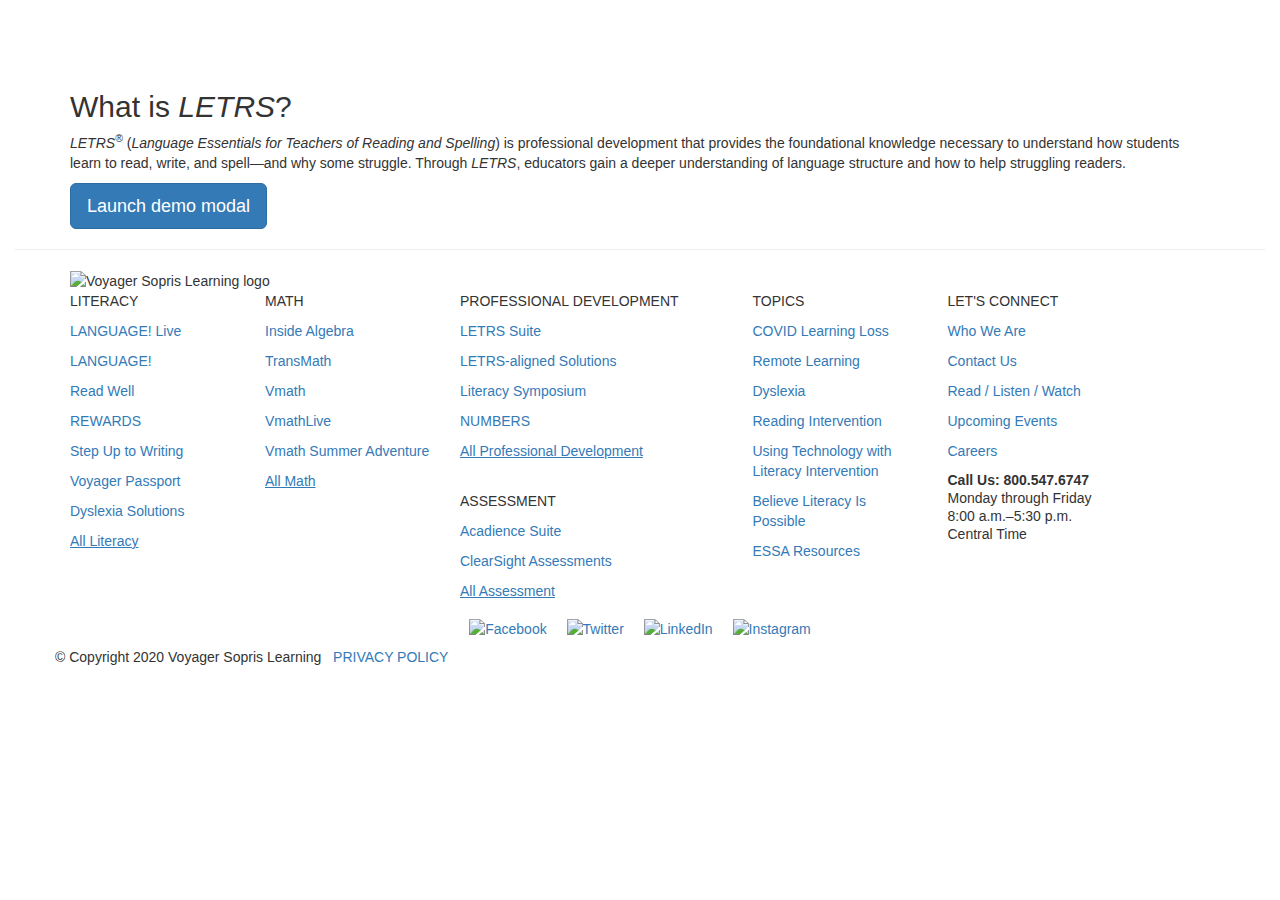
==== index.html @ 8aa153d8 "Initial commit" ====
<!DOCTYPE html>
<html lang="en">

<head>
    <meta http-equiv="X-UA-Compatible" content="IE=edge,chrome=1" />
    <meta charset="utf-8" />
    <meta name="viewport" content="width=device-width, initial-scale=1">
    <title>
        LETRS Facilitator Trainings 2020 | Voyager Sopris Learning
    </title>
    <link href="/favicon.ico" rel="shortcut icon" />
    <link href="https://maxcdn.bootstrapcdn.com/bootstrap/3.3.7/css/bootstrap.min.css" rel="stylesheet">
    <link href="https://maxcdn.bootstrapcdn.com/font-awesome/4.7.0/css/font-awesome.min.css" rel="stylesheet">
    <link rel="stylesheet" href="https://cdnjs.cloudflare.com/ajax/libs/OwlCarousel2/2.2.1/assets/owl.carousel.min.css">
    <link rel="stylesheet" href="https://kendo.cdn.telerik.com/2017.2.504/styles/kendo.common.min.css">
    <link rel="stylesheet" href="https://kendo.cdn.telerik.com/2017.2.504/styles/kendo.blueopal.min.css">
    <link href="https://cdnjs.cloudflare.com/ajax/libs/lity/2.4.0/lity.css" rel="stylesheet">
    <link
        href="https://www.voyagersopris.com/ResourcePackages/Voyager/assets/dist/css/bundle.min-v-637178137180000000.css"
        rel="stylesheet" type="text/css" />
    <link rel="stylesheet" href="calendar.css">
    <script type="text/javascript">
        var sf_appPath = '/';
    </script>
    <meta name="viewport" content="width=device-width, initial-scale=1.0, maximum-scale=1.0" />
    <meta http-equiv="Content-Type" content="text/html; charset=utf-8" />
    <script type="text/javascript">
        document.addEventListener("DOMContentLoaded", function () {
            const FORM_TIME_START = Math.floor((new Date).getTime() / 1000);
            let formElement = document.getElementById("tfa_0");
            if (null === formElement) {
                formElement = document.getElementById("0");
            }
            let appendJsTimerElement = function () {
                let formTimeDiff = Math.floor((new Date).getTime() / 1000) - FORM_TIME_START;
                let cumulatedTimeElement = document.getElementById("tfa_dbCumulatedTime");
                if (null !== cumulatedTimeElement) {
                    let cumulatedTime = parseInt(cumulatedTimeElement.value);
                    if (null !== cumulatedTime && cumulatedTime > 0) {
                        formTimeDiff += cumulatedTime;
                    }
                }
                let jsTimeInput = document.createElement("input");
                jsTimeInput.setAttribute("type", "hidden");
                jsTimeInput.setAttribute("value", formTimeDiff.toString());
                jsTimeInput.setAttribute("name", "tfa_dbElapsedJsTime");
                jsTimeInput.setAttribute("id", "tfa_dbElapsedJsTime");
                jsTimeInput.setAttribute("autocomplete", "off");
                if (null !== formElement) {
                    formElement.appendChild(jsTimeInput);
                }
            };
            if (null !== formElement) {
                if (formElement.addEventListener) {
                    formElement.addEventListener('submit', appendJsTimerElement, false);
                } else if (formElement.attachEvent) {
                    formElement.attachEvent('onsubmit', appendJsTimerElement);
                }
            }
        });
    </script>
    <link href="https://www.tfaforms.com/form-builder/4.4.0/css/wforms-layout.css?v=521-9" rel="stylesheet"
        type="text/css" />
    <!--[if IE 8]>
    <link href="https://www.tfaforms.com/form-builder/4.4.0/css/wforms-layout-ie8.css" rel="stylesheet" type="text/css" />
    <![endif]-->
    <!--[if IE 7]>
    <link href="https://www.tfaforms.com/form-builder/4.4.0/css/wforms-layout-ie7.css" rel="stylesheet" type="text/css" />
    <![endif]-->
    <!--[if IE 6]>
    <link href="https://www.tfaforms.com/form-builder/4.4.0/css/wforms-layout-ie6.css" rel="stylesheet" type="text/css" />
    <![endif]-->
    <link href="https://www.tfaforms.com/themes/get/47554" rel="stylesheet" type="text/css" />
    <link href="https://www.tfaforms.com/form-builder/4.4.0/css/wforms-jsonly.css?v=521-9" rel="alternate stylesheet"
        title="This stylesheet activated by javascript" type="text/css" />
    <script type="text/javascript" src="https://www.tfaforms.com/wForms/3.10/js/wforms.js?v=521-9"></script>
    <meta name="robots" content="noindex" />
    <style type="text/css" media="all">
        .header-top-nav-wrapper ul li a {
            font-size: 0.95rem;
            text-transform: upprcase;
        }

        .navborder {
            display: block;
            padding: 15px;
            border: none;
        }

        .product-banner .banner-content h2 {
            font-size: 2.4rem !important;
            font-style: italic;
        }

        .product-description .title {
            font-style: italic;
        }

        .mtneglg {
            margin-top: -40px;
        }

        .mtnegmd {
            margin-top: -20px;
        }

        .mtlg {
            margin-top: 40px;
        }

        .mtmd {
            margin-top: 20px;
        }

        .flist p {
            line-height: 0.7rem;
        }

        .blog .blog-post .post .image {
            margin-bottom: 30px;
            float: right;
        }

        .blog .topics ul li a,
        .blog .years ul li a {
            color: #333;
            display: inline-block;
            padding: 5px 10px;
            border: 1px solid #ccc;
            transition: .25s;
            font-size: 12px;
        }

        .news .news-post .tags,
        .news .recent-news .post .tags {
            display: none;
        }

        .resources .resource-list .resource-item .front .content .title {
            text-transform: none;
        }

        .dropdown-menu-search {
            left: calc(50% - -80px);
        }
    </style>
    <style type="text/css" media="all">
        @media only screen and (min-width : 1200px) {
            .feature-info-band .h2 {
                max-width: inherit;
            }

            .feature-info-band p {
                max-width: inherit;
            }
        }

        .button-nav li a.start-interactive-tour span {
            margin-left: 25px;
        }

        a.start-interactive-tour span:before {
            background-image: url('https://www.voyagersopris.com/ResourcePackages/Voyager/assets/dist/images/icons/tryit_idle.png');
            height: 20px;
            width: 15px;
            top: 1px;
        }

        a.start-interactive-tour:hover span:before {
            background-image: url('https://www.voyagersopris.com/ResourcePackages/Voyager/assets/dist/images/icons/tryit_active.png');
        }

        .main-content h1,
        .page-summary h1 {
            color: #2e333d;
        }

        .social-media-icons img {
            width: 40px;
            height: 40px;
            margin: 8px;
        }

        .desktop-nav .dropdown-menu {
            background-color: #004C7F !important;
        }

        @media only screen and (min-width: 768px) {
            .desktop-nav .dropdown-menu {
                background-color: #004C7F !important;
            }
        }

        @media only screen and (max-width: 768px) {
            .desktop-nav .dropdown-menu {
                background-color: #004C7F !important;
            }
        }

        .underline-blue {
            border-bottom: 1px solid #0090d7;
            width: 32px;
            margin: 10px 0 20px
        }

        .not-italic {
            font-style: normal
        }

        .dropdown-menu-featured-program h2.category-title,
        .dropdown-menu-more-programs h2.category-title {
            font-size: 12px;
            color: #ccc;
            text-transform: uppercase;
            padding: 0;
            text-align: left
        }

        .dropdown-menu-featured-program h3.product-name,
        .dropdown-menu-featured-program a h3.product-name,
        .dropdown-menu-more-programs h3.product-name,
        .dropdown-menu-more-programs a h3.product-name {
            font-size: 18px;
            font-weight: 700;
            color: #fff;
            font-style: italic
        }

        .dropdown-menu-featured-program a h3 sup,
        .dropdown-menu-more-programs a h3 sup {
            display: inline-block
        }

        .dropdown-menu-featured-program h3.product-name {
            margin: 0 0 10px
        }

        .dropdown-menu-featured-program p.product-description {
            font-size: 14px;
            padding-right: 50px
        }

        .dropdown-menu-featured-program p>a,
        .dropdown-menu-featured-program p>a:visited,
        .dropdown-menu-featured-program p>a:active {
            color: #fff;
            font-size: 14px !important;
            text-decoration: underline
        }

        .dropdown-menu-featured-program a.btn {
            padding: 10px 20px !important;
            color: #004c7f !important;
            font-weight: 400 !important
        }

        .dropdown-menu-more-programs a h3.product-name {
            margin: 0
        }

        .dropdown-menu-more-programs p.product-description {
            font-size: 12px;
            line-height: 16px;
            margin-bottom: 20px
        }

        .dropdown-menu-more-programs a h4 {
            font-size: 14px;
            text-decoration: underline;
            font-weight: 400;
            color: #fff
        }

        @media only screen and (min-width:768px) {
            .desktop-nav .dropdown-menu a {
                font-size: 14px;
                color: #fff;
                font-weight: 400;
                padding: 0
            }

            .desktop-nav .dropdown-menu a:hover,
            .desktop-nav .dropdown-menu a:active {
                color: #fff;
                text-decoration: underline
            }
        }

        @media(max-width:767px) {
            .dropdown-menu-featured-program p.product-description {
                padding-right: 0
            }
        }

        .also-published {
            font-weight: normal;
            font-style: normal;
        }
    </style>
    <style type="text/css" media="all">
        .main-content h1,
        .page-summary h1 {
            color: #2e333d;
        }
    </style>
    <style type="text/css" media="all">
        h3#tfa_0-T {
            display: none;
        }

        .wForm .inputWrapper {
            width: 280px;
        }

        .wForm select {
            width: 280px;
        }

        .label {
            text-align: left;
        }
    </style>
    <meta name="Generator" content="Sitefinity 10.2.6634.0 MS" />
    <link rel="canonical"
        href="https://www.voyagersopris.com/professional-development/letrs/training-support/letrs-facilitator-trainings-2020" />
</head>

<body class="professional-development-theme">
    <div class="slide-menu-wrapper">
        <div class="slide-content">
            <script
                src="https://www.voyagersopris.com/ScriptResource.axd?d=[base64]&amp;t=d1d8972"
                type="text/javascript"></script>
            <script
                src="https://www.voyagersopris.com/ScriptResource.axd?d=[base64]&amp;t=d1d8972"
                type="text/javascript"></script>
            <script
                src="https://www.voyagersopris.com/ScriptResource.axd?d=[base64]&amp;t=d1d8972"
                type="text/javascript"></script>
            <header class="site-header">
            </header>
            <div id="Body_T10C0BC56016_Col00" class="sf_colsIn container-fluid" data-sf-element="Container"
                data-placeholder-label="Container for hero banner">
                <div class="general-content-page">
                    <div class="banner product-banner basic">
                        <div class="banner-content">
                            <div class="container">
                                <div id="Body_C051_Col00" class="sf_colsIn" data-sf-element="Banner Heading"
                                    data-placeholder-label="Banner Heading">
                                    <div>
                                        <div>
                                            <h1><span style="color:#ffffff;">LETRS</span></h1>
                                        </div>
                                    </div>
                                </div>
                            </div>
                        </div>
                    </div>
                </div>
            </div>
            <div id="Body_T10C0BC56018_Col00" class="sf_colsIn container-fluid" data-sf-element="Container"
                data-placeholder-label="Container for all other product page content">
                <div id="Body_C050_Col00" class="sf_colsIn container" data-sf-element="Container"
                    data-placeholder-label="Container">
                    <div class="row" data-sf-element="Row">
                        <div id="Body_C049_Col00" class="sf_colsIn col-md-12" data-sf-element="Column 1"
                            data-placeholder-label="Column 1">
                            <div>
                                <div>
                                    <h2>What is <em>LETRS</em>?</h2>
                                </div>
                            </div>
                            <div>
                                <div>
                                    <p><em>LETRS</em><sup>&reg;</sup> (<em>Language Essentials for Teachers of Reading
                                            and Spelling</em>) is professional development
                                        that provides the foundational knowledge necessary to understand how students
                                        learn to
                                        read, write, and spell&mdash;and why some struggle. Through <em>LETRS</em>,
                                        educators gain a
                                        deeper understanding of language structure and how to help struggling readers.
                                    </p>
                                </div>
                            </div>
                        </div>
                    </div>
                </div>
                <div class="container">
                    <div class="row">
                        <div class="col-md-12">
                            <!-- Button trigger modal -->
                            <button type="button" class="btn btn-primary btn-lg" data-toggle="modal"
                                data-target="#myModal">
                                Launch demo modal
                            </button>


                        </div>
                    </div>
                </div>
                <hr>
                <!-- <div class="section container">
                    <div class="row">
                        <div class="col-md-12">
                            <h2 class="mb-20">August 2020</h2>

                            <table class="table table-striped table-bordered letrs-table">
                                <thead>
                                    <tr>
                                        <th>Sun</th>
                                        <th>Mon</th>
                                        <th>Tue</th>
                                        <th>Wed</th>
                                        <th>Thu</th>
                                        <th>Fri</th>
                                        <th>Sat</th>
                                    </tr>
                                </thead>
                                <tbody>
                                    <tr>
                                        <td></td>
                                        <td></td>
                                        <td></td>
                                        <td></td>
                                        <td></td>
                                        <td></td>
                                        <td>1</td>
                                    </tr>
                                    <tr>
                                        <td>2</td>
                                        <td>3</td>
                                        <td>4
                                            <p class="pm">
                                                Unit 1, Part 1 AM
                                            </p>
                                            <p class="am">
                                                Unit 5, Part 1 PM
                                            </p>
                                        </td>
                                        <td>5</td>
                                        <td>6
                                            <p class="pm">
                                                Unit 1, Part 2 AM
                                            </p>
                                            <p class="am">
                                                Unit 5, Part 2 PM
                                            </p>
                                        </td>
                                        <td>7</td>
                                        <td>8</td>
                                    </tr>
                                    <tr>
                                        <td>9</td>
                                        <td>10</td>
                                        <td>11
                                            <p class="pm">
                                                Unit 2, Part 1 PM
                                            </p>
                                            <p class="am">
                                                Unit 6, Part 1 AM
                                            </p>
                                        </td>
                                        <td>12</td>
                                        <td>13
                                            <p class="pm">
                                                Unit 2, Part 2 PM
                                            </p>
                                            <p class="am">
                                                Unit 6, Part 2 AM
                                            </p>
                                        </td>
                                        <td>14</td>
                                        <td>15</td>
                                    </tr>
                                    <tr>
                                        <td>16</td>
                                        <td>17</td>
                                        <td>18
                                            <p class="pm">
                                                Unit 3, Part 1 PM
                                            </p>
                                            <p class="am">
                                                Unit 7, Part 1 AM
                                            </p>
                                        </td>
                                        <td>19</td>
                                        <td>20
                                            <p class="pm">
                                                Unit 3, Part 2 PM
                                            </p>
                                            <p class="am">
                                                Unit 7, Part 2 AM
                                            </p>
                                        </td>
                                        <td>21</td>
                                        <td>22</td>
                                    </tr>
                                    <tr>
                                        <td>23</td>
                                        <td>24</td>
                                        <td>25
                                            <p class="am">
                                                Unit 4, Part 1 AM
                                            </p>
                                            <p class="pm">
                                                Unit 8, Part 1 PM
                                            </p>
                                        </td>
                                        <td>26</td>
                                        <td>27
                                            <p class="am">
                                                Unit 4, Part 2 AM
                                            </p>
                                            <p class="pm">
                                                Unit 8, Part 2 PM
                                            </p>
                                        </td>
                                        <td>28</td>
                                        <td>29</td>
                                    </tr>
                                    <tr>
                                        <td>30</td>
                                        <td>31</td>
                                        <td></td>
                                        <td></td>
                                        <td></td>
                                        <td></td>
                                        <td></td>
                                    </tr>
                                </tbody>
                            </table>
                        </div>
                    </div>
                </div> -->
            </div>
            <footer class="site-footer">
                <div class="sitemap-footer-wrapper">
                    <div class="site-footer__sitemap hidden-xs" data-sf-element="Sitemap">
                        <div class="container">
                            <div class="row">
                                <div id="Footer_T858597B0203_Col00"
                                    class="sf_colsIn col-sm-12 site-footer__sitemap__heading" data-sf-element="Heading"
                                    data-placeholder-label="Heading">
                                    <div class="row" data-sf-element="Row">
                                        <div id="Footer_T858597B0248_Col00" class="sf_colsIn col-md-12"
                                            data-sf-element="Column 1" data-placeholder-label="Column 1">
                                            <div>
                                                <div><img alt="Voyager Sopris Learning logo"
                                                        class="logo-footer mt-30 mb-50"
                                                        src="https://www.voyagersopris.com/images/default-source/logos/vsl-logo-white.png?sfvrsn=1ffab312_2"
                                                        width="300" /></div>
                                            </div>
                                        </div>
                                    </div>
                                    <div class="row" data-sf-element="Row">
                                        <div id="Footer_T858597B0204_Col00" class="sf_colsIn col-md-2"
                                            data-placeholder-label="Column 1" data-sf-element="Column 1">
                                            <div>
                                                <div>
                                                    <p class="section-heading">LITERACY</p>
                                                    <div class="literacy-ruleline"></div>
                                                </div>
                                            </div>
                                            <div>
                                                <div>
                                                    <p><a href="/literacy/language-live">LANGUAGE!
                                                            Live</a></p>
                                                    <p><a href="/literacy/language">LANGUAGE!</a>
                                                    </p>
                                                    <p><a href="/literacy/read-well">Read
                                                            Well</a></p>
                                                    <p><a href="/literacy/rewards">REWARDS</a></p>
                                                    <p><a href="/literacy/step-up-to-writing">Step
                                                            Up to
                                                            Writing</a></p>
                                                    <p><a href="/literacy/voyager-passport">Voyager
                                                            Passport</a>
                                                    </p>
                                                    <p><a href="/dyslexia">Dyslexia
                                                            Solutions</a></p>
                                                    <p><a href="/literacy" style="text-decoration:underline;">All
                                                            Literacy</a>
                                                    </p>
                                                </div>
                                            </div>
                                        </div>
                                        <div id="Footer_T858597B0204_Col01" class="sf_colsIn col-md-2"
                                            data-placeholder-label="Column 2" data-sf-element="Column 2">
                                            <div>
                                                <div>
                                                    <p class="section-heading">MATH</p>
                                                    <div class="math-ruleline"></div>
                                                </div>
                                            </div>
                                            <div>
                                                <div>
                                                    <p><a href="/math/inside-algebra">Inside
                                                            Algebra</a></p>
                                                    <p><a href="/math/transmath">TransMath</a></p>
                                                    <p><a href="/math/vmath">Vmath</a></p>
                                                    <p><a href="/math/vmathlive">VmathLive</a></p>
                                                    <p><a href="/math/vmath-summer-adventure">Vmath
                                                            Summer
                                                            Adventure</a></p>
                                                    <p><a href="/math" style="text-decoration:underline;">All Math</a>
                                                    </p>
                                                </div>
                                            </div>
                                        </div>
                                        <div id="Footer_T858597B0204_Col02" class="sf_colsIn col-md-3"
                                            data-placeholder-label="Column 3" data-sf-element="Column 3">
                                            <div>
                                                <div>
                                                    <p class="section-heading">PROFESSIONAL&nbsp;DEVELOPMENT</p>
                                                    <div class="pd-ruleline"></div>
                                                </div>
                                            </div>
                                            <div>
                                                <div>
                                                    <p><a href="/professional-development/letrs">LETRS Suite</a>
                                                    </p>
                                                    <p><a href="/letrs-aligned-programs">LETRS-aligned Solutions</a></p>
                                                    <p><a href="/professional-development/literacy-symposium">Literacy
                                                            Symposium</a></p>
                                                    <p><a href="/professional-development/numbers">NUMBERS</a></p>
                                                    <p><a href="/professional-development"
                                                            style="text-decoration:underline;">All
                                                            Professional
                                                            Development</a></p>
                                                    <div>&nbsp;</div>
                                                    <p class="section-heading">ASSESSMENT</p>
                                                    <div class="assessments-ruleline"></div>
                                                    <p><a href="/assessment/acadience/suite">Acadience Suite</a></p>
                                                    <p><a href="/product/assessment/clearsight/clearsight-overview">ClearSight
                                                            Assessments</a></p>
                                                    <p><a href="/product/assessment"
                                                            style="text-decoration:underline;">All Assessment</a></p>
                                                </div>
                                            </div>
                                        </div>
                                        <div id="Footer_T858597B0204_Col03" class="sf_colsIn col-md-2"
                                            data-placeholder-label="Column 4" data-sf-element="Column 4">
                                            <div>
                                                <div>
                                                    <p class="section-heading">TOPICS</p>
                                                    <div class="assessments-ruleline"></div>
                                                </div>
                                            </div>
                                            <div>
                                                <div>
                                                    <p><a href="/covid-slide">COVID Learning Loss</a></p>
                                                    <p><a href="/remote-learning">Remote Learning</a></p>
                                                    <p><a href="/dyslexia">Dyslexia</a></p>
                                                    <p><a href="/reading-intervention">Reading Intervention</a></p>
                                                    <p><a href="/literacy/language-live/technology-tips">Using
                                                            Technology with Literacy Intervention</a></p>
                                                    <p><a href="/sites/i-am-more-home">Believe
                                                            Literacy Is
                                                            Possible</a></p>
                                                    <p><a href="https://www.voyagersopris.com/essa/">ESSA
                                                            Resources</a></p>
                                                </div>
                                            </div>
                                        </div>
                                        <div id="Footer_T858597B0204_Col04" class="sf_colsIn col-md-3 company-info"
                                            data-placeholder-label="Column 5" data-sf-element="Column 5">
                                            <div>
                                                <div>
                                                    <p class="section-heading">LET'S CONNECT</p>
                                                    <div class="assessments-ruleline"></div>
                                                </div>
                                            </div>
                                            <div>
                                                <div>
                                                    <p><a href="/about-us">Who We Are</a>
                                                    </p>
                                                    <p><a href="/contact-us">Contact Us</a>
                                                    </p>
                                                    <p><a href="/edview360">Read / Listen /
                                                            Watch</a></p>
                                                    <p><a href="/conferences-and-events">Upcoming
                                                            Events</a></p>
                                                    <p><a href="http://www.cambiumlearning.com/careers/">Careers</a>
                                                    </p>
                                                    <p style="line-height:1.3;"><strong>Call Us:
                                                            800.547.6747</strong><br />Monday through Friday
                                                        <br />8:00 a.m.&ndash;5:30 p.m.<br />Central Time</p>
                                                </div>
                                            </div>
                                        </div>
                                    </div>
                                </div>
                            </div>
                        </div>
                    </div>
                </div>
                <div class="site-footer__subfooter">
                    <div class="container">
                        <div class="row" data-sf-element="Subfooter">
                            <div id="Footer_T858597B0203_Col01" class="sf_colsIn site-footer__subfooter__copyright"
                                data-sf-element="Copyright" data-placeholder-label="Copyright">
                                <div>
                                    <div>
                                        <div class="container text-center">
                                            <div class="row mb-20">
                                                <div class="col-md-12 social-media-icons"><a
                                                        href="https://www.facebook.com/VoyagerSopris/"
                                                        target="_blank"><img alt="Facebook"
                                                            src="https://www.voyagersopris.com/images/default-source/icons/social-media-footer-icons-facebook.png?sfvrsn=fdc38a7e_2" /></a>
                                                    <a href="https://twitter.com/VoyagerSopris" target="_blank">
                                                        <img alt="Twitter"
                                                            src="https://www.voyagersopris.com/images/default-source/icons/social-media-footer-icons-twitter.png?sfvrsn=d2533c7f_2" /></a>
                                                    <a href="https://www.linkedin.com/company/voyager-sopris-learning"
                                                        target="_blank">
                                                        <img alt="LinkedIn"
                                                            src="https://www.voyagersopris.com/images/default-source/icons/social-media-footer-icons-linkedin.png?sfvrsn=306f7ca0_2" /></a>
                                                    <a href="https://www.instagram.com/voyagersopris/" target="_blank">
                                                        <img alt="Instagram"
                                                            src="https://www.voyagersopris.com/images/default-source/icons/social-media-footer-icons-instagram.png?sfvrsn=1df0466b_2" /></a>
                                                </div>
                                            </div>
                                        </div>
                                    </div>
                                </div>
                                <div>
                                    <div>&copy; Copyright 2020 Voyager Sopris Learning&nbsp;&nbsp;&nbsp;<a
                                            href="/terms-conditions">PRIVACY POLICY</a></div>
                                </div>
                            </div>
                            <div id="Footer_T858597B0203_Col02" class="sf_colsIn site-footer__subfooter__nav"
                                data-sf-element="Subfooter Nav" data-placeholder-label="Subfooter Nav">
                            </div>
                        </div>
                    </div>
                </div>
            </footer>
            <script
                src="https://www.voyagersopris.com/Frontend-Assembly/Telerik.Sitefinity.Frontend.Search/Mvc/Scripts/SearchBox/Search-box.js?package=Voyager"
                type="text/javascript"></script>

            <script src="https://maxcdn.bootstrapcdn.com/bootstrap/3.3.7/js/bootstrap.min.js"></script>

            <script src="https://cdnjs.cloudflare.com/ajax/libs/lity/2.4.0/lity.js"></script>
            <script src="https://cdnjs.cloudflare.com/ajax/libs/OwlCarousel2/2.2.1/owl.carousel.min.js"></script>
            <script src="https://www.voyagersopris.com/ResourcePackages/Voyager/assets/dist/js/debounce-on.js"></script>
            <script src="https://www.voyagersopris.com/ResourcePackages/Voyager/assets/dist/js/lib/jquery.fitvids.js">
            </script>
            <script src="https://www.voyagersopris.com/ResourcePackages/Voyager/assets/dist/js/global.js"></script>
            <script src="https://www.voyagersopris.com/ResourcePackages/Voyager/assets/dist/js/image-to-background.js">
            </script>
            <script
                src="https://www.voyagersopris.com/ResourcePackages/Voyager/assets/dist/js/toggle-class-with-trigger.js">
            </script>
            <script src="https://www.voyagersopris.com/ResourcePackages/Voyager/assets/dist/js/multiline-ellipse.js">
            </script>
            <script src="https://use.typekit.net/akn0hdz.js"></script>
            <script>
                try {
                    Typekit.load({
                        async: true
                    });
                } catch (e) {}
            </script>
        </div>
    </div>
    <!-- Modal -->
  <div class="modal fade" id="myModal" tabindex="-1" role="dialog" aria-labelledby="myModalLabel">
    <div class="modal-dialog" role="document">
      <div class="modal-content">
        <div class="modal-header">
          <button type="button" class="close" data-dismiss="modal" aria-label="Close"><span aria-hidden="true">&times;</span></button>
          <img src="http://go.voyagersopris.com/l/207592/2018-10-03/7v7qx/207592/71545/LetrsLogo.png" alt="LETRS logo" class="letrs-logo-modal">
          <h4 class="modal-title" id="myModalLabel">Public Training Unit</h4>
        </div>
        <div class="modal-body">
            <div class="section container">
                <div class="row">
                    <div class="col-md-6">
                        <h2 class="mb-20">August 2020</h2>
                    </div>
                    <div class="col-md-6 text-right">
                        <p>
                            <strong>Training Times</strong>
                        </p>
                        <p>
                            <em>All times are listed in Central Time</em>
                        </p>
                        
                        <p class="am">
                            AM = 9:00 am – 12:00 pm 
                        </p>
                        <p class="pm">
                            PM = 2:00 pm – 5:00 pm
                        </p>
                    </div>
                </div>
                <div class="row">
                    <div class="col-md-12">
                        <!-- AUGUST -->
                        
                        <table class="table table-striped table-bordered letrs-table">
                            <thead>
                                <tr>
                                    <th>Sun</th>
                                    <th>Mon</th>
                                    <th>Tue</th>
                                    <th>Wed</th>
                                    <th>Thu</th>
                                    <th>Fri</th>
                                    <th>Sat</th>
                                </tr>
                            </thead>
                            <tbody>
                                <tr>
                                    <td></td>
                                    <td></td>
                                    <td></td>
                                    <td></td>
                                    <td></td>
                                    <td></td>
                                    <td>1</td>
                                </tr>
                                <tr>
                                    <td>2</td>
                                    <td>3</td>
                                    <td>4
                                        <p class="pm">
                                            Unit 1, Part 1 AM
                                        </p>
                                        <p class="am">
                                            Unit 5, Part 1 PM
                                        </p>
                                    </td>
                                    <td>5</td>
                                    <td>6
                                        <p class="pm">
                                            Unit 1, Part 2 AM
                                        </p>
                                        <p class="am">
                                            Unit 5, Part 2 PM
                                        </p>
                                    </td>
                                    <td>7</td>
                                    <td>8</td>
                                </tr>
                                <tr>
                                    <td>9</td>
                                    <td>10</td>
                                    <td>11
                                        <p class="pm">
                                            Unit 2, Part 1 PM
                                        </p>
                                        <p class="am">
                                            Unit 6, Part 1 AM
                                        </p>
                                    </td>
                                    <td>12</td>
                                    <td>13
                                        <p class="pm">
                                            Unit 2, Part 2 PM
                                        </p>
                                        <p class="am">
                                            Unit 6, Part 2 AM
                                        </p>
                                    </td>
                                    <td>14</td>
                                    <td>15</td>
                                </tr>
                                <tr>
                                    <td>16</td>
                                    <td>17</td>
                                    <td>18
                                        <p class="pm">
                                            Unit 3, Part 1 PM
                                        </p>
                                        <p class="am">
                                            Unit 7, Part 1 AM
                                        </p>
                                    </td>
                                    <td>19</td>
                                    <td>20
                                        <p class="pm">
                                            Unit 3, Part 2 PM
                                        </p>
                                        <p class="am">
                                            Unit 7, Part 2 AM
                                        </p>
                                    </td>
                                    <td>21</td>
                                    <td>22</td>
                                </tr>
                                <tr>
                                    <td>23</td>
                                    <td>24</td>
                                    <td>25
                                        <p class="am">
                                            Unit 4, Part 1 AM
                                        </p>
                                        <p class="pm">
                                            Unit 8, Part 1 PM
                                        </p>
                                    </td>
                                    <td>26</td>
                                    <td>27
                                        <p class="am">
                                            Unit 4, Part 2 AM
                                        </p>
                                        <p class="pm">
                                            Unit 8, Part 2 PM
                                        </p>
                                    </td>
                                    <td>28</td>
                                    <td>29</td>
                                </tr>
                                <tr>
                                    <td>30</td>
                                    <td>31</td>
                                    <td></td>
                                    <td></td>
                                    <td></td>
                                    <td></td>
                                    <td></td>
                                </tr>
                            </tbody>
                        </table>
                        
                    </div>
                </div>
                <div class="row">
                    <div class="col-md-12">
                        <p>
                            <strong>Registration:</strong>
                        </p> 
                        <ul>
                            <li>Register at <a href="https://www.voyagersopris.com/professional-development/letrs/training-support" target="_blank" rel="noopener noreferrer">https://www.voyagersopris.com/professional-development/letrs/training-support</a></li>
                            <li>Make payment of $300 per Unit training (includes Parts 1 & 2)</li>
                        </ul>
                    </div>
                </div>
                <hr>
                <div class="row">
                    <div class="col-md-6">
                        <h2 class="mb-20">September 2020</h2>
                    </div>
                    <div class="col-md-6 text-right">
                        <p>
                            <strong>Training Times</strong>
                        </p>
                        <p>
                            <em>All times are listed in Central Time</em>
                        </p>
                        
                        <p class="am">
                            AM = 9:00 am – 12:00 pm 
                        </p>
                        <p class="pm">
                            PM = 2:00 pm – 5:00 pm
                        </p>
                    </div>
                </div>
                <div class="row">
                    <div class="col-md-12">
                        <!-- AUGUST -->
                        
                        <table class="table table-striped table-bordered letrs-table">
                            <thead>
                                <tr>
                                    <th>Sun</th>
                                    <th>Mon</th>
                                    <th>Tue</th>
                                    <th>Wed</th>
                                    <th>Thu</th>
                                    <th>Fri</th>
                                    <th>Sat</th>
                                </tr>
                            </thead>
                            <tbody>
                                <tr>
                                    <td></td>
                                    <td></td>
                                    <td></td>
                                    <td></td>
                                    <td></td>
                                    <td></td>
                                    <td>1</td>
                                </tr>
                                <tr>
                                    <td>2</td>
                                    <td>3</td>
                                    <td>4
                                        <p class="pm">
                                            Unit 1, Part 1 AM
                                        </p>
                                        <p class="am">
                                            Unit 5, Part 1 PM
                                        </p>
                                    </td>
                                    <td>5</td>
                                    <td>6
                                        <p class="pm">
                                            Unit 1, Part 2 AM
                                        </p>
                                        <p class="am">
                                            Unit 5, Part 2 PM
                                        </p>
                                    </td>
                                    <td>7</td>
                                    <td>8</td>
                                </tr>
                                <tr>
                                    <td>9</td>
                                    <td>10</td>
                                    <td>11
                                        <p class="pm">
                                            Unit 2, Part 1 PM
                                        </p>
                                        <p class="am">
                                            Unit 6, Part 1 AM
                                        </p>
                                    </td>
                                    <td>12</td>
                                    <td>13
                                        <p class="pm">
                                            Unit 2, Part 2 PM
                                        </p>
                                        <p class="am">
                                            Unit 6, Part 2 AM
                                        </p>
                                    </td>
                                    <td>14</td>
                                    <td>15</td>
                                </tr>
                                <tr>
                                    <td>16</td>
                                    <td>17</td>
                                    <td>18
                                        <p class="pm">
                                            Unit 3, Part 1 PM
                                        </p>
                                        <p class="am">
                                            Unit 7, Part 1 AM
                                        </p>
                                    </td>
                                    <td>19</td>
                                    <td>20
                                        <p class="pm">
                                            Unit 3, Part 2 PM
                                        </p>
                                        <p class="am">
                                            Unit 7, Part 2 AM
                                        </p>
                                    </td>
                                    <td>21</td>
                                    <td>22</td>
                                </tr>
                                <tr>
                                    <td>23</td>
                                    <td>24</td>
                                    <td>25
                                        <p class="am">
                                            Unit 4, Part 1 AM
                                        </p>
                                        <p class="pm">
                                            Unit 8, Part 1 PM
                                        </p>
                                    </td>
                                    <td>26</td>
                                    <td>27
                                        <p class="am">
                                            Unit 4, Part 2 AM
                                        </p>
                                        <p class="pm">
                                            Unit 8, Part 2 PM
                                        </p>
                                    </td>
                                    <td>28</td>
                                    <td>29</td>
                                </tr>
                                <tr>
                                    <td>30</td>
                                    <td>31</td>
                                    <td></td>
                                    <td></td>
                                    <td></td>
                                    <td></td>
                                    <td></td>
                                </tr>
                            </tbody>
                        </table>
                        
                    </div>
                </div>
                <div class="row">
                    <div class="col-md-12">
                        <p>
                            <strong>Registration:</strong>
                        </p> 
                        <ul>
                            <li>Register at <a href="https://www.voyagersopris.com/professional-development/letrs/training-support" target="_blank" rel="noopener noreferrer">https://www.voyagersopris.com/professional-development/letrs/training-support</a></li>
                            <li>Make payment of $300 per Unit training (includes Parts 1 & 2)</li>
                        </ul>
                    </div>
                </div>
                <hr>
                <div class="row">
                    <div class="col-md-6">
                        <h2 class="mb-20">October 2020</h2>
                    </div>
                    <div class="col-md-6 text-right">
                        <p>
                            <strong>Training Times</strong>
                        </p>
                        <p>
                            <em>All times are listed in Central Time</em>
                        </p>
                        
                        <p class="am">
                            AM = 9:00 am – 12:00 pm 
                        </p>
                        <p class="pm">
                            PM = 2:00 pm – 5:00 pm
                        </p>
                    </div>
                </div>
                <div class="row">
                    <div class="col-md-12">
                        <!-- AUGUST -->
                        
                        <table class="table table-striped table-bordered letrs-table">
                            <thead>
                                <tr>
                                    <th>Sun</th>
                                    <th>Mon</th>
                                    <th>Tue</th>
                                    <th>Wed</th>
                                    <th>Thu</th>
                                    <th>Fri</th>
                                    <th>Sat</th>
                                </tr>
                            </thead>
                            <tbody>
                                <tr>
                                    <td></td>
                                    <td></td>
                                    <td></td>
                                    <td></td>
                                    <td></td>
                                    <td></td>
                                    <td>1</td>
                                </tr>
                                <tr>
                                    <td>2</td>
                                    <td>3</td>
                                    <td>4
                                        <p class="pm">
                                            Unit 1, Part 1 AM
                                        </p>
                                        <p class="am">
                                            Unit 5, Part 1 PM
                                        </p>
                                    </td>
                                    <td>5</td>
                                    <td>6
                                        <p class="pm">
                                            Unit 1, Part 2 AM
                                        </p>
                                        <p class="am">
                                            Unit 5, Part 2 PM
                                        </p>
                                    </td>
                                    <td>7</td>
                                    <td>8</td>
                                </tr>
                                <tr>
                                    <td>9</td>
                                    <td>10</td>
                                    <td>11
                                        <p class="pm">
                                            Unit 2, Part 1 PM
                                        </p>
                                        <p class="am">
                                            Unit 6, Part 1 AM
                                        </p>
                                    </td>
                                    <td>12</td>
                                    <td>13
                                        <p class="pm">
                                            Unit 2, Part 2 PM
                                        </p>
                                        <p class="am">
                                            Unit 6, Part 2 AM
                                        </p>
                                    </td>
                                    <td>14</td>
                                    <td>15</td>
                                </tr>
                                <tr>
                                    <td>16</td>
                                    <td>17</td>
                                    <td>18
                                        <p class="pm">
                                            Unit 3, Part 1 PM
                                        </p>
                                        <p class="am">
                                            Unit 7, Part 1 AM
                                        </p>
                                    </td>
                                    <td>19</td>
                                    <td>20
                                        <p class="pm">
                                            Unit 3, Part 2 PM
                                        </p>
                                        <p class="am">
                                            Unit 7, Part 2 AM
                                        </p>
                                    </td>
                                    <td>21</td>
                                    <td>22</td>
                                </tr>
                                <tr>
                                    <td>23</td>
                                    <td>24</td>
                                    <td>25
                                        <p class="am">
                                            Unit 4, Part 1 AM
                                        </p>
                                        <p class="pm">
                                            Unit 8, Part 1 PM
                                        </p>
                                    </td>
                                    <td>26</td>
                                    <td>27
                                        <p class="am">
                                            Unit 4, Part 2 AM
                                        </p>
                                        <p class="pm">
                                            Unit 8, Part 2 PM
                                        </p>
                                    </td>
                                    <td>28</td>
                                    <td>29</td>
                                </tr>
                                <tr>
                                    <td>30</td>
                                    <td>31</td>
                                    <td></td>
                                    <td></td>
                                    <td></td>
                                    <td></td>
                                    <td></td>
                                </tr>
                            </tbody>
                        </table>
                        
                    </div>
                </div>
                <div class="row">
                    <div class="col-md-12">
                        <p>
                            <strong>Registration:</strong>
                        </p> 
                        <ul>
                            <li>Register at <a href="https://www.voyagersopris.com/professional-development/letrs/training-support" target="_blank" rel="noopener noreferrer">https://www.voyagersopris.com/professional-development/letrs/training-support</a></li>
                            <li>Make payment of $300 per Unit training (includes Parts 1 & 2)</li>
                        </ul>
                    </div>
                </div>
                <hr>
                <div class="row">
                    <div class="col-md-6">
                        <h2 class="mb-20">November 2020</h2>
                    </div>
                    <div class="col-md-6 text-right">
                        <p>
                            <strong>Training Times</strong>
                        </p>
                        <p>
                            <em>All times are listed in Central Time</em>
                        </p>
                        
                        <p class="am">
                            AM = 9:00 am – 12:00 pm 
                        </p>
                        <p class="pm">
                            PM = 2:00 pm – 5:00 pm
                        </p>
                    </div>
                </div>
                <div class="row">
                    <div class="col-md-12">
                        <!-- AUGUST -->
                        
                        <table class="table table-striped table-bordered letrs-table">
                            <thead>
                                <tr>
                                    <th>Sun</th>
                                    <th>Mon</th>
                                    <th>Tue</th>
                                    <th>Wed</th>
                                    <th>Thu</th>
                                    <th>Fri</th>
                                    <th>Sat</th>
                                </tr>
                            </thead>
                            <tbody>
                                <tr>
                                    <td></td>
                                    <td></td>
                                    <td></td>
                                    <td></td>
                                    <td></td>
                                    <td></td>
                                    <td>1</td>
                                </tr>
                                <tr>
                                    <td>2</td>
                                    <td>3</td>
                                    <td>4
                                        <p class="pm">
                                            Unit 1, Part 1 AM
                                        </p>
                                        <p class="am">
                                            Unit 5, Part 1 PM
                                        </p>
                                    </td>
                                    <td>5</td>
                                    <td>6
                                        <p class="pm">
                                            Unit 1, Part 2 AM
                                        </p>
                                        <p class="am">
                                            Unit 5, Part 2 PM
                                        </p>
                                    </td>
                                    <td>7</td>
                                    <td>8</td>
                                </tr>
                                <tr>
                                    <td>9</td>
                                    <td>10</td>
                                    <td>11
                                        <p class="pm">
                                            Unit 2, Part 1 PM
                                        </p>
                                        <p class="am">
                                            Unit 6, Part 1 AM
                                        </p>
                                    </td>
                                    <td>12</td>
                                    <td>13
                                        <p class="pm">
                                            Unit 2, Part 2 PM
                                        </p>
                                        <p class="am">
                                            Unit 6, Part 2 AM
                                        </p>
                                    </td>
                                    <td>14</td>
                                    <td>15</td>
                                </tr>
                                <tr>
                                    <td>16</td>
                                    <td>17</td>
                                    <td>18
                                        <p class="pm">
                                            Unit 3, Part 1 PM
                                        </p>
                                        <p class="am">
                                            Unit 7, Part 1 AM
                                        </p>
                                    </td>
                                    <td>19</td>
                                    <td>20
                                        <p class="pm">
                                            Unit 3, Part 2 PM
                                        </p>
                                        <p class="am">
                                            Unit 7, Part 2 AM
                                        </p>
                                    </td>
                                    <td>21</td>
                                    <td>22</td>
                                </tr>
                                <tr>
                                    <td>23</td>
                                    <td>24</td>
                                    <td>25
                                        <p class="am">
                                            Unit 4, Part 1 AM
                                        </p>
                                        <p class="pm">
                                            Unit 8, Part 1 PM
                                        </p>
                                    </td>
                                    <td>26</td>
                                    <td>27
                                        <p class="am">
                                            Unit 4, Part 2 AM
                                        </p>
                                        <p class="pm">
                                            Unit 8, Part 2 PM
                                        </p>
                                    </td>
                                    <td>28</td>
                                    <td>29</td>
                                </tr>
                                <tr>
                                    <td>30</td>
                                    <td>31</td>
                                    <td></td>
                                    <td></td>
                                    <td></td>
                                    <td></td>
                                    <td></td>
                                </tr>
                            </tbody>
                        </table>
                        
                    </div>
                </div>
                <div class="row">
                    <div class="col-md-12">
                        <p>
                            <strong>Registration:</strong>
                        </p> 
                        <ul>
                            <li>Register at <a href="https://www.voyagersopris.com/professional-development/letrs/training-support" target="_blank" rel="noopener noreferrer">https://www.voyagersopris.com/professional-development/letrs/training-support</a></li>
                            <li>Make payment of $300 per Unit training (includes Parts 1 & 2)</li>
                        </ul>
                    </div>
                </div>
                <hr>
            </div>
        </div>
        <div class="modal-footer">
          <button type="button" class="btn btn-default" data-dismiss="modal">Close</button>
        </div>
      </div>
    </div>
  </div>
</body>

</html>
---- calendar.css ----
table {
    table-layout: fixed;
}

table.letrs-table thead {
   background: #005587;
   color: #ffffff;
   text-align: center;
}

.modal-body p {
    font-size: 1rem;
    margin: 0;
}

table.letrs-table p {
    margin: 0;
    font-size: .8rem;
}

.am {
    color: #005587;
}

.pm {
    color: #c31d27;
}

img.letrs-logo-modal {
    width: 100px;
}

@media (min-width: 768px)
{
    .modal-dialog {
        width: 900px;
        margin: 30px auto;
    }
}
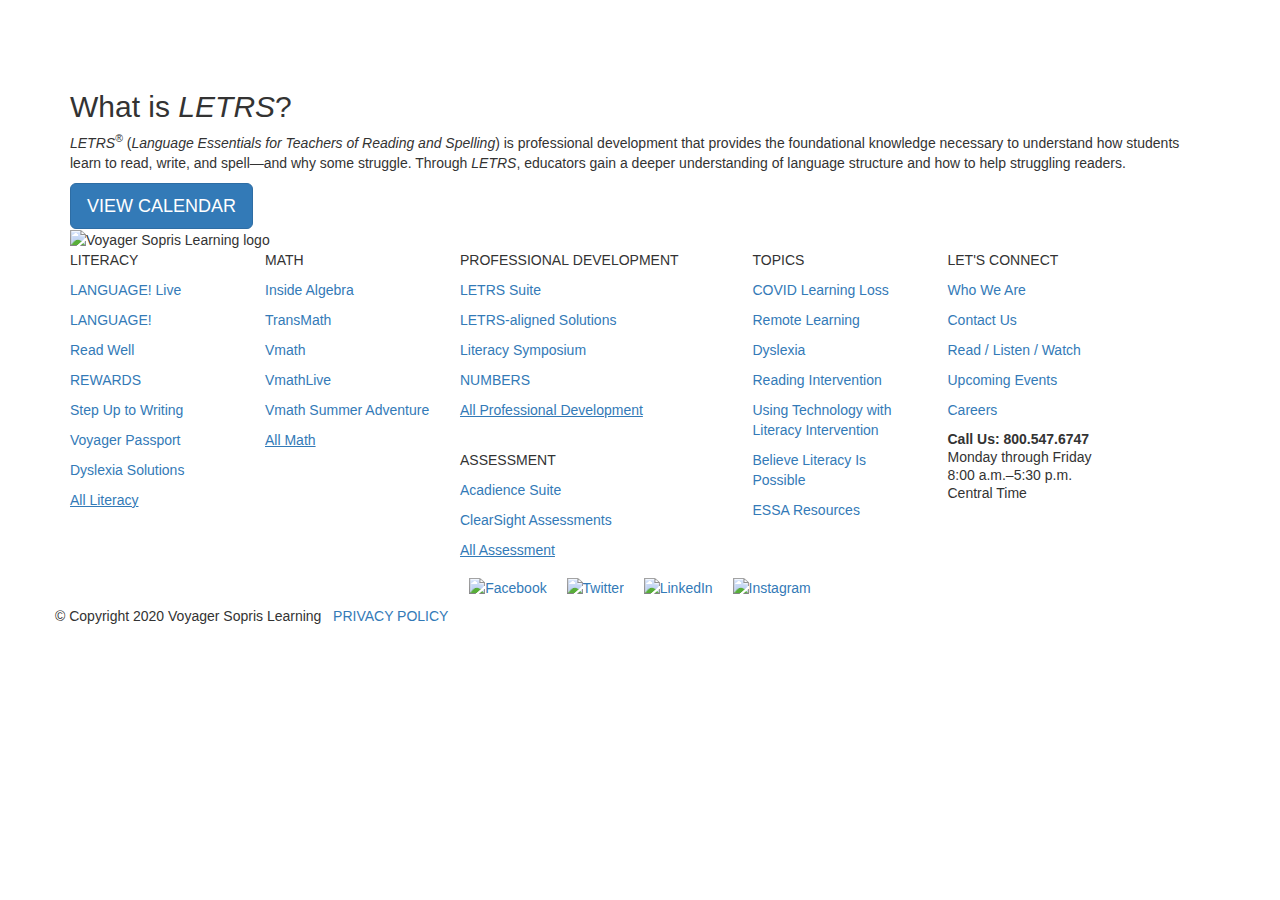
==== commit ba876086: "Update calendars" ====
--- a/index.html
+++ b/index.html
@@ -390,148 +390,15 @@
                         <div class="col-md-12">
                             <!-- Button trigger modal -->
                             <button type="button" class="btn btn-primary btn-lg" data-toggle="modal"
-                                data-target="#myModal">
-                                Launch demo modal
+                                data-target="#calendarModal">
+                                VIEW CALENDAR
                             </button>
 
 
                         </div>
                     </div>
                 </div>
-                <hr>
-                <!-- <div class="section container">
-                    <div class="row">
-                        <div class="col-md-12">
-                            <h2 class="mb-20">August 2020</h2>
-
-                            <table class="table table-striped table-bordered letrs-table">
-                                <thead>
-                                    <tr>
-                                        <th>Sun</th>
-                                        <th>Mon</th>
-                                        <th>Tue</th>
-                                        <th>Wed</th>
-                                        <th>Thu</th>
-                                        <th>Fri</th>
-                                        <th>Sat</th>
-                                    </tr>
-                                </thead>
-                                <tbody>
-                                    <tr>
-                                        <td></td>
-                                        <td></td>
-                                        <td></td>
-                                        <td></td>
-                                        <td></td>
-                                        <td></td>
-                                        <td>1</td>
-                                    </tr>
-                                    <tr>
-                                        <td>2</td>
-                                        <td>3</td>
-                                        <td>4
-                                            <p class="pm">
-                                                Unit 1, Part 1 AM
-                                            </p>
-                                            <p class="am">
-                                                Unit 5, Part 1 PM
-                                            </p>
-                                        </td>
-                                        <td>5</td>
-                                        <td>6
-                                            <p class="pm">
-                                                Unit 1, Part 2 AM
-                                            </p>
-                                            <p class="am">
-                                                Unit 5, Part 2 PM
-                                            </p>
-                                        </td>
-                                        <td>7</td>
-                                        <td>8</td>
-                                    </tr>
-                                    <tr>
-                                        <td>9</td>
-                                        <td>10</td>
-                                        <td>11
-                                            <p class="pm">
-                                                Unit 2, Part 1 PM
-                                            </p>
-                                            <p class="am">
-                                                Unit 6, Part 1 AM
-                                            </p>
-                                        </td>
-                                        <td>12</td>
-                                        <td>13
-                                            <p class="pm">
-                                                Unit 2, Part 2 PM
-                                            </p>
-                                            <p class="am">
-                                                Unit 6, Part 2 AM
-                                            </p>
-                                        </td>
-                                        <td>14</td>
-                                        <td>15</td>
-                                    </tr>
-                                    <tr>
-                                        <td>16</td>
-                                        <td>17</td>
-                                        <td>18
-                                            <p class="pm">
-                                                Unit 3, Part 1 PM
-                                            </p>
-                                            <p class="am">
-                                                Unit 7, Part 1 AM
-                                            </p>
-                                        </td>
-                                        <td>19</td>
-                                        <td>20
-                                            <p class="pm">
-                                                Unit 3, Part 2 PM
-                                            </p>
-                                            <p class="am">
-                                                Unit 7, Part 2 AM
-                                            </p>
-                                        </td>
-                                        <td>21</td>
-                                        <td>22</td>
-                                    </tr>
-                                    <tr>
-                                        <td>23</td>
-                                        <td>24</td>
-                                        <td>25
-                                            <p class="am">
-                                                Unit 4, Part 1 AM
-                                            </p>
-                                            <p class="pm">
-                                                Unit 8, Part 1 PM
-                                            </p>
-                                        </td>
-                                        <td>26</td>
-                                        <td>27
-                                            <p class="am">
-                                                Unit 4, Part 2 AM
-                                            </p>
-                                            <p class="pm">
-                                                Unit 8, Part 2 PM
-                                            </p>
-                                        </td>
-                                        <td>28</td>
-                                        <td>29</td>
-                                    </tr>
-                                    <tr>
-                                        <td>30</td>
-                                        <td>31</td>
-                                        <td></td>
-                                        <td></td>
-                                        <td></td>
-                                        <td></td>
-                                        <td></td>
-                                    </tr>
-                                </tbody>
-                            </table>
-                        </div>
-                    </div>
-                </div> -->
+
             </div>
             <footer class="site-footer">
                 <div class="sitemap-footer-wrapper">
@@ -764,680 +631,664 @@
         </div>
     </div>
     <!-- Modal -->
-  <div class="modal fade" id="myModal" tabindex="-1" role="dialog" aria-labelledby="myModalLabel">
-    <div class="modal-dialog" role="document">
-      <div class="modal-content">
-        <div class="modal-header">
-          <button type="button" class="close" data-dismiss="modal" aria-label="Close"><span aria-hidden="true">&times;</span></button>
-          <img src="http://go.voyagersopris.com/l/207592/2018-10-03/7v7qx/207592/71545/LetrsLogo.png" alt="LETRS logo" class="letrs-logo-modal">
-          <h4 class="modal-title" id="myModalLabel">Public Training Unit</h4>
-        </div>
-        <div class="modal-body">
-            <div class="section container">
-                <div class="row">
-                    <div class="col-md-6">
-                        <h2 class="mb-20">August 2020</h2>
-                    </div>
-                    <div class="col-md-6 text-right">
-                        <p>
-                            <strong>Training Times</strong>
-                        </p>
-                        <p>
-                            <em>All times are listed in Central Time</em>
-                        </p>
-                        
-                        <p class="am">
-                            AM = 9:00 am – 12:00 pm 
-                        </p>
-                        <p class="pm">
-                            PM = 2:00 pm – 5:00 pm
-                        </p>
+    <div class="modal fade" id="calendarModal" tabindex="-1" role="dialog" aria-labelledby="calendarModalLabel">
+        <div class="modal-dialog" role="document">
+            <div class="modal-content">
+                <div class="modal-header">
+                    <button type="button" class="close" data-dismiss="modal" aria-label="Close"><span
+                            aria-hidden="true">&times;</span></button>
+                    <img src="https://go.voyagersopris.com/l/207592/2018-10-03/7v7qx/207592/71545/LetrsLogo.png"
+                        alt="LETRS logo" class="letrs-logo-modal">
+                    <h4 class="modal-title" id="calendarModalLabel">Public Unit Training</h4>
+                </div>
+                <div class="modal-body">
+                    <div class="section container">
+                        <!-- AUGUST START -->
+                        <div class="row">
+                            <div class="col-md-6">
+                                <h2 class="mb-20">August 2020</h2>
+                            </div>
+                            <div class="col-md-6 text-right">
+                                <p>
+                                    <strong>Training Times</strong>
+                                </p>
+                                <p>
+                                    <em>All times are listed in Central Time</em>
+                                </p>
+
+                                <p class="am">
+                                    AM = 9:00 am – 12:00 pm
+                                </p>
+                                <p class="pm">
+                                    PM = 2:00 pm – 5:00 pm
+                                </p>
+                            </div>
+                        </div>
+                        <div class="row">
+                            <div class="col-md-12">
+                                <!-- AUGUST -->
+
+                                <table class="table table-striped table-bordered letrs-table">
+                                    <thead>
+                                        <tr>
+                                            <th>Sun</th>
+                                            <th>Mon</th>
+                                            <th>Tue</th>
+                                            <th>Wed</th>
+                                            <th>Thu</th>
+                                            <th>Fri</th>
+                                            <th>Sat</th>
+                                        </tr>
+                                    </thead>
+                                    <tbody>
+                                        <tr>
+                                            <td></td>
+                                            <td></td>
+                                            <td></td>
+                                            <td></td>
+                                            <td></td>
+                                            <td></td>
+                                            <td>1</td>
+                                        </tr>
+                                        <tr>
+                                            <td>2</td>
+                                            <td>3</td>
+                                            <td>4
+                                                <p class="pm">
+                                                    Unit 1, Part 1 AM
+                                                </p>
+                                                <p class="am">
+                                                    Unit 5, Part 1 PM
+                                                </p>
+                                            </td>
+                                            <td>5</td>
+                                            <td>6
+                                                <p class="pm">
+                                                    Unit 1, Part 2 AM
+                                                </p>
+                                                <p class="am">
+                                                    Unit 5, Part 2 PM
+                                                </p>
+                                            </td>
+                                            <td>7</td>
+                                            <td>8</td>
+                                        </tr>
+                                        <tr>
+                                            <td>9</td>
+                                            <td>10</td>
+                                            <td>11
+                                                <p class="pm">
+                                                    Unit 2, Part 1 PM
+                                                </p>
+                                                <p class="am">
+                                                    Unit 6, Part 1 AM
+                                                </p>
+                                            </td>
+                                            <td>12</td>
+                                            <td>13
+                                                <p class="pm">
+                                                    Unit 2, Part 2 PM
+                                                </p>
+                                                <p class="am">
+                                                    Unit 6, Part 2 AM
+                                                </p>
+                                            </td>
+                                            <td>14</td>
+                                            <td>15</td>
+                                        </tr>
+                                        <tr>
+                                            <td>16</td>
+                                            <td>17</td>
+                                            <td>18
+                                                <p class="pm">
+                                                    Unit 3, Part 1 PM
+                                                </p>
+                                                <p class="am">
+                                                    Unit 7, Part 1 AM
+                                                </p>
+                                            </td>
+                                            <td>19</td>
+                                            <td>20
+                                                <p class="pm">
+                                                    Unit 3, Part 2 PM
+                                                </p>
+                                                <p class="am">
+                                                    Unit 7, Part 2 AM
+                                                </p>
+                                            </td>
+                                            <td>21</td>
+                                            <td>22</td>
+                                        </tr>
+                                        <tr>
+                                            <td>23</td>
+                                            <td>24</td>
+                                            <td>25
+                                                <p class="am">
+                                                    Unit 4, Part 1 AM
+                                                </p>
+                                                <p class="pm">
+                                                    Unit 8, Part 1 PM
+                                                </p>
+                                            </td>
+                                            <td>26</td>
+                                            <td>27
+                                                <p class="am">
+                                                    Unit 4, Part 2 AM
+                                                </p>
+                                                <p class="pm">
+                                                    Unit 8, Part 2 PM
+                                                </p>
+                                            </td>
+                                            <td>28</td>
+                                            <td>29</td>
+                                        </tr>
+                                        <tr>
+                                            <td>30</td>
+                                            <td>31</td>
+                                            <td></td>
+                                            <td></td>
+                                            <td></td>
+                                            <td></td>
+                                            <td></td>
+                                        </tr>
+                                    </tbody>
+                                </table>
+
+                            </div>
+                        </div>
+                        <div class="row">
+                            <div class="col-md-12">
+                                <p>
+                                    <strong>Registration:</strong>
+                                </p>
+                                <ul>
+                                    <li>Register at <a
+                                            href="https://www.voyagersopris.com/professional-development/letrs/training-support"
+                                            target="_blank"
+                                            rel="noopener noreferrer">https://www.voyagersopris.com/professional-development/letrs/training-support</a>
+                                    </li>
+                                    <li>Make payment of $300 per Unit training (includes Parts 1 & 2)</li>
+                                </ul>
+                                <p class="text-center mt-20">
+                                    <a type="button" class="btn btn-large btn-success" href="https://www.voyagersopris.com/professional-development/letrs/training-support" target="_blank">REGISTER NOW &raquo;</a>
+                                </p>
+                            </div>
+                        </div>
+                        <!-- AUGUST END -->
+                        <hr>
+                        <!-- SEPTEMBER START -->
+                        <div class="row">
+                            <div class="col-md-6">
+                                <h2 class="mb-20">September 2020</h2>
+                            </div>
+                            <div class="col-md-6 text-right">
+                                <p>
+                                    <strong>Training Times</strong>
+                                </p>
+                                <p>
+                                    <em>All times are listed in Central Time</em>
+                                </p>
+
+                                <p class="am">
+                                    AM = 9:00 am – 12:00 pm
+                                </p>
+                                <p class="pm">
+                                    PM = 2:00 pm – 5:00 pm
+                                </p>
+                            </div>
+                        </div>
+                        <div class="row">
+                            <div class="col-md-12">
+
+                                <table class="table table-striped table-bordered letrs-table">
+                                    <thead>
+                                        <tr>
+                                            <th>Sun</th>
+                                            <th>Mon</th>
+                                            <th>Tue</th>
+                                            <th>Wed</th>
+                                            <th>Thu</th>
+                                            <th>Fri</th>
+                                            <th>Sat</th>
+                                        </tr>
+                                    </thead>
+                                    <tbody>
+                                        <tr>
+                                            <td></td>
+                                            <td></td>
+                                            <td>1
+                                                <p class="am">
+                                                    Unit 1, Part 1 AM
+                                                </p>
+                                                <p class="pm">
+                                                    Unit 5, Part 1 PM
+                                                </p>
+                                            </td>
+                                            <td>2</td>
+                                            <td>3
+                                                <p class="am">
+                                                    Unit 1, Part 2 AM
+                                                </p>
+                                                <p class="pm">
+                                                    Unit 5, Part 2 PM
+                                                </p>
+                                            </td>
+                                            <td>4</td>
+                                            <td>5</td>
+                                        </tr>
+                                        <tr>
+                                            <td>6</td>
+                                            <td>7</td>
+                                            <td>8
+                                                <p class="pm">
+                                                    Unit 2, Part 1 PM
+                                                </p>
+                                                <p class="am">
+                                                    Unit 6, Part 1 AM
+                                                </p>
+                                            </td>
+                                            <td>9</td>
+                                            <td>10
+                                                <p class="pm">
+                                                    Unit 2, Part 2 PM
+                                                </p>
+                                                <p class="am">
+                                                    Unit 6, Part 2 AM
+                                                </p>
+                                            </td>
+                                            <td>11</td>
+                                            <td>12</td>
+                                        </tr>
+                                        <tr>
+                                            <td>13</td>
+                                            <td>14</td>
+                                            <td>15
+                                                <p class="pm">
+                                                    Unit 3, Part 1 PM
+                                                </p>
+                                                <p class="am">
+                                                    Unit 7, Part 1 AM
+                                                </p>
+                                            </td>
+                                            <td>16</td>
+                                            <td>17
+                                                <p class="pm">
+                                                    Unit 3, Part 2 PM
+                                                </p>
+                                                <p class="am">
+                                                    Unit 7, Part 2 AM
+                                                </p>
+                                            </td>
+                                            <td>18</td>
+                                            <td>19</td>
+                                        </tr>
+                                        <tr>
+                                            <td>20</td>
+                                            <td>21</td>
+                                            <td>22
+                                                <p class="am">
+                                                    Unit 4, Part 1 AM
+                                                </p>
+                                                <p class="pm">
+                                                    Unit 8, Part 1 PM
+                                                </p>
+                                            </td>
+                                            <td>23</td>
+                                            <td>24
+                                                <p class="am">
+                                                    Unit 4, Part 2 AM
+                                                </p>
+                                                <p class="pm">
+                                                    Unit 8, Part 2 PM
+                                                </p>
+                                            </td>
+                                            <td>25</td>
+                                            <td>26</td>
+                                        </tr>
+                                        <tr>
+                                            <td>27</td>
+                                            <td>28</td>
+                                            <td>29
+                                                <p class="am">
+                                                    Unit 1, Part 1 AM
+                                                </p>
+                                                <p class="pm">
+                                                    Unit 5, Part 1 PM
+                                                </p>
+                                            </td>
+                                            <td>30</td>
+                                            <td></td>
+                                            <td></td>
+                                            <td></td>
+                                        </tr>
+                                    </tbody>
+                                </table>
+
+                            </div>
+                        </div>
+                        <div class="row">
+                            <div class="col-md-12">
+                                <p>
+                                    <strong>Registration:</strong>
+                                </p>
+                                <ul>
+                                    <li>Register at <a
+                                            href="https://www.voyagersopris.com/professional-development/letrs/training-support"
+                                            target="_blank"
+                                            rel="noopener noreferrer">https://www.voyagersopris.com/professional-development/letrs/training-support</a>
+                                    </li>
+                                    <li>Make payment of $300 per Unit training (includes Parts 1 & 2)</li>
+                                </ul>
+                                <p class="text-center mt-20">
+                                    <a type="button" class="btn btn-large btn-success" href="https://www.voyagersopris.com/professional-development/letrs/training-support" target="_blank">REGISTER NOW &raquo;</a>
+                                </p>
+                            </div>
+                        </div>
+                        <!-- SEPT END -->
+                        <hr>
+                        <!-- OCT START -->
+                        <div class="row">
+                            <div class="col-md-6">
+                                <h2 class="mb-20">October 2020</h2>
+                            </div>
+                            <div class="col-md-6 text-right">
+                                <p>
+                                    <strong>Training Times</strong>
+                                </p>
+                                <p>
+                                    <em>All times are listed in Central Time</em>
+                                </p>
+
+                                <p class="am">
+                                    AM = 9:00 am – 12:00 pm
+                                </p>
+                                <p class="pm">
+                                    PM = 2:00 pm – 5:00 pm
+                                </p>
+                            </div>
+                        </div>
+                        <div class="row">
+                            <div class="col-md-12">
+                                <table class="table table-striped table-bordered letrs-table">
+                                    <thead>
+                                        <tr>
+                                            <th>Sun</th>
+                                            <th>Mon</th>
+                                            <th>Tue</th>
+                                            <th>Wed</th>
+                                            <th>Thu</th>
+                                            <th>Fri</th>
+                                            <th>Sat</th>
+                                        </tr>
+                                    </thead>
+                                    <tbody>
+                                        <tr>
+                                            <td></td>
+                                            <td></td>
+                                            <td></td>
+                                            <td></td>
+                                            <td>1
+                                                <p class="am">
+                                                    Unit 1, Part 2   AM
+                                                </p>
+                                                <p class="pm">
+                                                    Unit 5, Part 2   PM
+                                                </p>
+                                            </td>
+                                            <td>2</td>
+                                            <td>3</td>
+                                        </tr>
+                                        <tr>
+                                            <td>4</td>
+                                            <td>5</td>
+                                            <td>6
+                                                <p class="pm">
+                                                    Unit 2, Part 1  PM
+                                                </p>
+                                                <p class="am">
+                                                    Unit 6, Part 1  AM
+                                                </p>
+                                            </td>
+                                            <td>7</td>
+                                            <td>8
+                                                <p class="pm">
+                                                    Unit 2, Part 2   PM
+                                                </p>
+                                                <p class="am">
+                                                    Unit 6, Part 2   AM
+                                                </p>
+                                            </td>
+                                            <td>9</td>
+                                            <td>10</td>
+                                        </tr>
+                                        <tr>
+                                            <td>11</td>
+                                            <td>12</td>
+                                            <td>13
+                                                <p class="am">
+                                                    Unit 3, Part 1  AM
+                                                </p>
+                                                <p class="pm">
+                                                    Unit 7, Part 1  PM
+                                                </p>
+                                            </td>
+                                            <td>14</td>
+                                            <td>15
+                                                <p class="am">
+                                                    Unit 3, Part 2   AM
+                                                </p>
+                                                <p class="pm">
+                                                    Unit 7, Part 2   PM
+                                                </p>
+                                            </td>
+                                            <td>16</td>
+                                            <td>17</td>
+                                        </tr>
+                                        <tr>
+                                            <td>18</td>
+                                            <td>19</td>
+                                            <td>20
+                                                <p class="pm">
+                                                    Unit 4, Part 1  PM
+                                                </p>
+                                                <p class="am">
+                                                    Unit 8, Part 1  AM
+                                                </p>
+                                            </td>
+                                            <td>21</td>
+                                            <td>22
+                                                <p class="pm">
+                                                    Unit 4, Part 2   PM
+                                                </p>
+                                                <p class="am">
+                                                    Unit 8, Part 2   AM
+                                                </p>
+                                            </td>
+                                            <td>23</td>
+                                            <td>24</td>
+                                        </tr>
+                                        <tr>
+                                            <td>25</td>
+                                            <td>26</td>
+                                            <td>27
+                                                <p class="am">
+                                                    Unit 1, Part 1  AM
+                                                </p>
+                                                <p class="pm">
+                                                    Unit 5, Part 1  PM
+                                                </p>
+                                            </td>
+                                            <td>28</td>
+                                            <td>29
+                                                <p class="am">
+                                                    Unit 1, Part 2   AM
+                                                </p>
+                                                <p class="pm">
+                                                    Unit 5, Part 2   PM
+                                                </p>
+                                            </td>
+                                            <td>30</td>
+                                            <td>31</td>
+                                        </tr>
+                                    </tbody>
+                                </table>
+
+                            </div>
+                        </div>
+                        <div class="row">
+                            <div class="col-md-12">
+                                <p>
+                                    <strong>Registration:</strong>
+                                </p>
+                                <ul>
+                                    <li>Register at <a
+                                            href="https://www.voyagersopris.com/professional-development/letrs/training-support"
+                                            target="_blank"
+                                            rel="noopener noreferrer">https://www.voyagersopris.com/professional-development/letrs/training-support</a>
+                                    </li>
+                                    <li>Make payment of $300 per Unit training (includes Parts 1 & 2)</li>
+                                </ul>
+                                <p class="text-center mt-20">
+                                    <a type="button" class="btn btn-large btn-success" href="https://www.voyagersopris.com/professional-development/letrs/training-support" target="_blank">REGISTER NOW &raquo;</a>
+                                </p>
+                            </div>
+                        </div>
+                        <!-- OCT END -->
+                        <hr>
+                        <!-- NOV START -->
+                        <div class="row">
+                            <div class="col-md-6">
+                                <h2 class="mb-20">November 2020</h2>
+                            </div>
+                            <div class="col-md-6 text-right">
+                                <p>
+                                    <strong>Training Times</strong>
+                                </p>
+                                <p>
+                                    <em>All times are listed in Central Time</em>
+                                </p>
+
+                                <p class="am">
+                                    AM = 9:00 am – 12:00 pm
+                                </p>
+                                <p class="pm">
+                                    PM = 2:00 pm – 5:00 pm
+                                </p>
+                            </div>
+                        </div>
+                        <div class="row">
+                            <div class="col-md-12">
+                                <!-- AUGUST -->
+                                <table class="table table-striped table-bordered letrs-table">
+                                    <thead>
+                                        <tr>
+                                            <th>Sun</th>
+                                            <th>Mon</th>
+                                            <th>Tue</th>
+                                            <th>Wed</th>
+                                            <th>Thu</th>
+                                            <th>Fri</th>
+                                            <th>Sat</th>
+                                        </tr>
+                                    </thead>
+                                    <tbody>
+                                        <tr>
+                                            <td>1</td>
+                                            <td>2</td>
+                                            <td>3
+                                                <p class="pm">
+                                                    Unit 2, Part 1  PM
+                                                </p>
+                                                <p class="am">
+                                                    Unit 6, Part 1  AM
+                                                </p>
+                                            </td>
+                                            <td>4</td>
+                                            <td>5</td>
+                                            <td>6</td>
+                                            <td>7</td>
+                                        </tr>
+                                        <tr>
+                                            <td>8</td>
+                                            <td>9</td>
+                                            <td>10
+                                                <p class="am">
+                                                    Unit 3, Part 1  AM
+                                                </p>
+                                                <p class="pm">
+                                                    Unit 7, Part 1  PM
+                                                </p>
+                                            </td>
+                                            <td>11</td>
+                                            <td>12</td>
+                                            <td>13</td>
+                                            <td>14</td>
+                                        </tr>
+                                        <tr>
+                                            <td>15</td>
+                                            <td>16</td>
+                                            <td>17
+                                                <p class="pm">
+                                                    Unit 4, Part 1  PM
+                                                </p>
+                                                <p class="am">
+                                                    Unit 8, Part 1  AM
+                                                </p>
+                                            </td>
+                                            <td>18</td>
+                                            <td>19</td>
+                                            <td>20</td>
+                                            <td>21</td>
+                                        </tr>
+                                        <tr>
+                                            <td>22</td>
+                                            <td>23</td>
+                                            <td>24</td>
+                                            <td>25</td>
+                                            <td>26</td>
+                                            <td>27</td>
+                                            <td>28</td>
+                                        </tr>
+                                        <tr>
+                                            <td>29</td>
+                                            <td>30</td>
+                                            <td></td>
+                                            <td></td>
+                                            <td></td>
+                                            <td></td>
+                                            <td></td>
+                                        </tr>
+                                    </tbody>
+                                </table>
+                            </div>
+                        </div>
+                        <div class="row">
+                            <div class="col-md-12">
+                                <p>
+                                    <strong>Registration:</strong>
+                                </p>
+                                <ul>
+                                    <li>Register at <a
+                                            href="https://www.voyagersopris.com/professional-development/letrs/training-support"
+                                            target="_blank"
+                                            rel="noopener noreferrer">https://www.voyagersopris.com/professional-development/letrs/training-support</a>
+                                    </li>
+                                    <li>Make payment of $300 per Unit training (includes Parts 1 & 2)</li>
+                                </ul>
+                                <p class="text-center mt-20">
+                                    <a type="button" class="btn btn-large btn-success" href="https://www.voyagersopris.com/professional-development/letrs/training-support" target="_blank">REGISTER NOW &raquo;</a>
+                                </p>
+                            </div>
+                        </div>
+                        <hr>
                     </div>
                 </div>
-                <div class="row">
-                    <div class="col-md-12">
-                        <!-- AUGUST -->
-                        
-                        <table class="table table-striped table-bordered letrs-table">
-                            <thead>
-                                <tr>
-                                    <th>Sun</th>
-                                    <th>Mon</th>
-                                    <th>Tue</th>
-                                    <th>Wed</th>
-                                    <th>Thu</th>
-                                    <th>Fri</th>
-                                    <th>Sat</th>
-                                </tr>
-                            </thead>
-                            <tbody>
-                                <tr>
-                                    <td></td>
-                                    <td></td>
-                                    <td></td>
-                                    <td></td>
-                                    <td></td>
-                                    <td></td>
-                                    <td>1</td>
-                                </tr>
-                                <tr>
-                                    <td>2</td>
-                                    <td>3</td>
-                                    <td>4
-                                        <p class="pm">
-                                            Unit 1, Part 1 AM
-                                        </p>
-                                        <p class="am">
-                                            Unit 5, Part 1 PM
-                                        </p>
-                                    </td>
-                                    <td>5</td>
-                                    <td>6
-                                        <p class="pm">
-                                            Unit 1, Part 2 AM
-                                        </p>
-                                        <p class="am">
-                                            Unit 5, Part 2 PM
-                                        </p>
-                                    </td>
-                                    <td>7</td>
-                                    <td>8</td>
-                                </tr>
-                                <tr>
-                                    <td>9</td>
-                                    <td>10</td>
-                                    <td>11
-                                        <p class="pm">
-                                            Unit 2, Part 1 PM
-                                        </p>
-                                        <p class="am">
-                                            Unit 6, Part 1 AM
-                                        </p>
-                                    </td>
-                                    <td>12</td>
-                                    <td>13
-                                        <p class="pm">
-                                            Unit 2, Part 2 PM
-                                        </p>
-                                        <p class="am">
-                                            Unit 6, Part 2 AM
-                                        </p>
-                                    </td>
-                                    <td>14</td>
-                                    <td>15</td>
-                                </tr>
-                                <tr>
-                                    <td>16</td>
-                                    <td>17</td>
-                                    <td>18
-                                        <p class="pm">
-                                            Unit 3, Part 1 PM
-                                        </p>
-                                        <p class="am">
-                                            Unit 7, Part 1 AM
-                                        </p>
-                                    </td>
-                                    <td>19</td>
-                                    <td>20
-                                        <p class="pm">
-                                            Unit 3, Part 2 PM
-                                        </p>
-                                        <p class="am">
-                                            Unit 7, Part 2 AM
-                                        </p>
-                                    </td>
-                                    <td>21</td>
-                                    <td>22</td>
-                                </tr>
-                                <tr>
-                                    <td>23</td>
-                                    <td>24</td>
-                                    <td>25
-                                        <p class="am">
-                                            Unit 4, Part 1 AM
-                                        </p>
-                                        <p class="pm">
-                                            Unit 8, Part 1 PM
-                                        </p>
-                                    </td>
-                                    <td>26</td>
-                                    <td>27
-                                        <p class="am">
-                                            Unit 4, Part 2 AM
-                                        </p>
-                                        <p class="pm">
-                                            Unit 8, Part 2 PM
-                                        </p>
-                                    </td>
-                                    <td>28</td>
-                                    <td>29</td>
-                                </tr>
-                                <tr>
-                                    <td>30</td>
-                                    <td>31</td>
-                                    <td></td>
-                                    <td></td>
-                                    <td></td>
-                                    <td></td>
-                                    <td></td>
-                                </tr>
-                            </tbody>
-                        </table>
-                        
-                    </div>
+                <div class="modal-footer">
+                    <button type="button" class="btn btn-default" data-dismiss="modal">Close</button>
                 </div>
-                <div class="row">
-                    <div class="col-md-12">
-                        <p>
-                            <strong>Registration:</strong>
-                        </p> 
-                        <ul>
-                            <li>Register at <a href="https://www.voyagersopris.com/professional-development/letrs/training-support" target="_blank" rel="noopener noreferrer">https://www.voyagersopris.com/professional-development/letrs/training-support</a></li>
-                            <li>Make payment of $300 per Unit training (includes Parts 1 & 2)</li>
-                        </ul>
-                    </div>
-                </div>
-                <hr>
-                <div class="row">
-                    <div class="col-md-6">
-                        <h2 class="mb-20">September 2020</h2>
-                    </div>
-                    <div class="col-md-6 text-right">
-                        <p>
-                            <strong>Training Times</strong>
-                        </p>
-                        <p>
-                            <em>All times are listed in Central Time</em>
-                        </p>
-                        
-                        <p class="am">
-                            AM = 9:00 am – 12:00 pm 
-                        </p>
-                        <p class="pm">
-                            PM = 2:00 pm – 5:00 pm
-                        </p>
-                    </div>
-                </div>
-                <div class="row">
-                    <div class="col-md-12">
-                        <!-- AUGUST -->
-                        
-                        <table class="table table-striped table-bordered letrs-table">
-                            <thead>
-                                <tr>
-                                    <th>Sun</th>
-                                    <th>Mon</th>
-                                    <th>Tue</th>
-                                    <th>Wed</th>
-                                    <th>Thu</th>
-                                    <th>Fri</th>
-                                    <th>Sat</th>
-                                </tr>
-                            </thead>
-                            <tbody>
-                                <tr>
-                                    <td></td>
-                                    <td></td>
-                                    <td></td>
-                                    <td></td>
-                                    <td></td>
-                                    <td></td>
-                                    <td>1</td>
-                                </tr>
-                                <tr>
-                                    <td>2</td>
-                                    <td>3</td>
-                                    <td>4
-                                        <p class="pm">
-                                            Unit 1, Part 1 AM
-                                        </p>
-                                        <p class="am">
-                                            Unit 5, Part 1 PM
-                                        </p>
-                                    </td>
-                                    <td>5</td>
-                                    <td>6
-                                        <p class="pm">
-                                            Unit 1, Part 2 AM
-                                        </p>
-                                        <p class="am">
-                                            Unit 5, Part 2 PM
-                                        </p>
-                                    </td>
-                                    <td>7</td>
-                                    <td>8</td>
-                                </tr>
-                                <tr>
-                                    <td>9</td>
-                                    <td>10</td>
-                                    <td>11
-                                        <p class="pm">
-                                            Unit 2, Part 1 PM
-                                        </p>
-                                        <p class="am">
-                                            Unit 6, Part 1 AM
-                                        </p>
-                                    </td>
-                                    <td>12</td>
-                                    <td>13
-                                        <p class="pm">
-                                            Unit 2, Part 2 PM
-                                        </p>
-                                        <p class="am">
-                                            Unit 6, Part 2 AM
-                                        </p>
-                                    </td>
-                                    <td>14</td>
-                                    <td>15</td>
-                                </tr>
-                                <tr>
-                                    <td>16</td>
-                                    <td>17</td>
-                                    <td>18
-                                        <p class="pm">
-                                            Unit 3, Part 1 PM
-                                        </p>
-                                        <p class="am">
-                                            Unit 7, Part 1 AM
-                                        </p>
-                                    </td>
-                                    <td>19</td>
-                                    <td>20
-                                        <p class="pm">
-                                            Unit 3, Part 2 PM
-                                        </p>
-                                        <p class="am">
-                                            Unit 7, Part 2 AM
-                                        </p>
-                                    </td>
-                                    <td>21</td>
-                                    <td>22</td>
-                                </tr>
-                                <tr>
-                                    <td>23</td>
-                                    <td>24</td>
-                                    <td>25
-                                        <p class="am">
-                                            Unit 4, Part 1 AM
-                                        </p>
-                                        <p class="pm">
-                                            Unit 8, Part 1 PM
-                                        </p>
-                                    </td>
-                                    <td>26</td>
-                                    <td>27
-                                        <p class="am">
-                                            Unit 4, Part 2 AM
-                                        </p>
-                                        <p class="pm">
-                                            Unit 8, Part 2 PM
-                                        </p>
-                                    </td>
-                                    <td>28</td>
-                                    <td>29</td>
-                                </tr>
-                                <tr>
-                                    <td>30</td>
-                                    <td>31</td>
-                                    <td></td>
-                                    <td></td>
-                                    <td></td>
-                                    <td></td>
-                                    <td></td>
-                                </tr>
-                            </tbody>
-                        </table>
-                        
-                    </div>
-                </div>
-                <div class="row">
-                    <div class="col-md-12">
-                        <p>
-                            <strong>Registration:</strong>
-                        </p> 
-                        <ul>
-                            <li>Register at <a href="https://www.voyagersopris.com/professional-development/letrs/training-support" target="_blank" rel="noopener noreferrer">https://www.voyagersopris.com/professional-development/letrs/training-support</a></li>
-                            <li>Make payment of $300 per Unit training (includes Parts 1 & 2)</li>
-                        </ul>
-                    </div>
-                </div>
-                <hr>
-                <div class="row">
-                    <div class="col-md-6">
-                        <h2 class="mb-20">October 2020</h2>
-                    </div>
-                    <div class="col-md-6 text-right">
-                        <p>
-                            <strong>Training Times</strong>
-                        </p>
-                        <p>
-                            <em>All times are listed in Central Time</em>
-                        </p>
-                        
-                        <p class="am">
-                            AM = 9:00 am – 12:00 pm 
-                        </p>
-                        <p class="pm">
-                            PM = 2:00 pm – 5:00 pm
-                        </p>
-                    </div>
-                </div>
-                <div class="row">
-                    <div class="col-md-12">
-                        <!-- AUGUST -->
-                        
-                        <table class="table table-striped table-bordered letrs-table">
-                            <thead>
-                                <tr>
-                                    <th>Sun</th>
-                                    <th>Mon</th>
-                                    <th>Tue</th>
-                                    <th>Wed</th>
-                                    <th>Thu</th>
-                                    <th>Fri</th>
-                                    <th>Sat</th>
-                                </tr>
-                            </thead>
-                            <tbody>
-                                <tr>
-                                    <td></td>
-                                    <td></td>
-                                    <td></td>
-                                    <td></td>
-                                    <td></td>
-                                    <td></td>
-                                    <td>1</td>
-                                </tr>
-                                <tr>
-                                    <td>2</td>
-                                    <td>3</td>
-                                    <td>4
-                                        <p class="pm">
-                                            Unit 1, Part 1 AM
-                                        </p>
-                                        <p class="am">
-                                            Unit 5, Part 1 PM
-                                        </p>
-                                    </td>
-                                    <td>5</td>
-                                    <td>6
-                                        <p class="pm">
-                                            Unit 1, Part 2 AM
-                                        </p>
-                                        <p class="am">
-                                            Unit 5, Part 2 PM
-                                        </p>
-                                    </td>
-                                    <td>7</td>
-                                    <td>8</td>
-                                </tr>
-                                <tr>
-                                    <td>9</td>
-                                    <td>10</td>
-                                    <td>11
-                                        <p class="pm">
-                                            Unit 2, Part 1 PM
-                                        </p>
-                                        <p class="am">
-                                            Unit 6, Part 1 AM
-                                        </p>
-                                    </td>
-                                    <td>12</td>
-                                    <td>13
-                                        <p class="pm">
-                                            Unit 2, Part 2 PM
-                                        </p>
-                                        <p class="am">
-                                            Unit 6, Part 2 AM
-                                        </p>
-                                    </td>
-                                    <td>14</td>
-                                    <td>15</td>
-                                </tr>
-                                <tr>
-                                    <td>16</td>
-                                    <td>17</td>
-                                    <td>18
-                                        <p class="pm">
-                                            Unit 3, Part 1 PM
-                                        </p>
-                                        <p class="am">
-                                            Unit 7, Part 1 AM
-                                        </p>
-                                    </td>
-                                    <td>19</td>
-                                    <td>20
-                                        <p class="pm">
-                                            Unit 3, Part 2 PM
-                                        </p>
-                                        <p class="am">
-                                            Unit 7, Part 2 AM
-                                        </p>
-                                    </td>
-                                    <td>21</td>
-                                    <td>22</td>
-                                </tr>
-                                <tr>
-                                    <td>23</td>
-                                    <td>24</td>
-                                    <td>25
-                                        <p class="am">
-                                            Unit 4, Part 1 AM
-                                        </p>
-                                        <p class="pm">
-                                            Unit 8, Part 1 PM
-                                        </p>
-                                    </td>
-                                    <td>26</td>
-                                    <td>27
-                                        <p class="am">
-                                            Unit 4, Part 2 AM
-                                        </p>
-                                        <p class="pm">
-                                            Unit 8, Part 2 PM
-                                        </p>
-                                    </td>
-                                    <td>28</td>
-                                    <td>29</td>
-                                </tr>
-                                <tr>
-                                    <td>30</td>
-                                    <td>31</td>
-                                    <td></td>
-                                    <td></td>
-                                    <td></td>
-                                    <td></td>
-                                    <td></td>
-                                </tr>
-                            </tbody>
-                        </table>
-                        
-                    </div>
-                </div>
-                <div class="row">
-                    <div class="col-md-12">
-                        <p>
-                            <strong>Registration:</strong>
-                        </p> 
-                        <ul>
-                            <li>Register at <a href="https://www.voyagersopris.com/professional-development/letrs/training-support" target="_blank" rel="noopener noreferrer">https://www.voyagersopris.com/professional-development/letrs/training-support</a></li>
-                            <li>Make payment of $300 per Unit training (includes Parts 1 & 2)</li>
-                        </ul>
-                    </div>
-                </div>
-                <hr>
-                <div class="row">
-                    <div class="col-md-6">
-                        <h2 class="mb-20">November 2020</h2>
-                    </div>
-                    <div class="col-md-6 text-right">
-                        <p>
-                            <strong>Training Times</strong>
-                        </p>
-                        <p>
-                            <em>All times are listed in Central Time</em>
-                        </p>
-                        
-                        <p class="am">
-                            AM = 9:00 am – 12:00 pm 
-                        </p>
-                        <p class="pm">
-                            PM = 2:00 pm – 5:00 pm
-                        </p>
-                    </div>
-                </div>
-                <div class="row">
-                    <div class="col-md-12">
-                        <!-- AUGUST -->
-                        
-                        <table class="table table-striped table-bordered letrs-table">
-                            <thead>
-                                <tr>
-                                    <th>Sun</th>
-                                    <th>Mon</th>
-                                    <th>Tue</th>
-                                    <th>Wed</th>
-                                    <th>Thu</th>
-                                    <th>Fri</th>
-                                    <th>Sat</th>
-                                </tr>
-                            </thead>
-                            <tbody>
-                                <tr>
-                                    <td></td>
-                                    <td></td>
-                                    <td></td>
-                                    <td></td>
-                                    <td></td>
-                                    <td></td>
-                                    <td>1</td>
-                                </tr>
-                                <tr>
-                                    <td>2</td>
-                                    <td>3</td>
-                                    <td>4
-                                        <p class="pm">
-                                            Unit 1, Part 1 AM
-                                        </p>
-                                        <p class="am">
-                                            Unit 5, Part 1 PM
-                                        </p>
-                                    </td>
-                                    <td>5</td>
-                                    <td>6
-                                        <p class="pm">
-                                            Unit 1, Part 2 AM
-                                        </p>
-                                        <p class="am">
-                                            Unit 5, Part 2 PM
-                                        </p>
-                                    </td>
-                                    <td>7</td>
-                                    <td>8</td>
-                                </tr>
-                                <tr>
-                                    <td>9</td>
-                                    <td>10</td>
-                                    <td>11
-                                        <p class="pm">
-                                            Unit 2, Part 1 PM
-                                        </p>
-                                        <p class="am">
-                                            Unit 6, Part 1 AM
-                                        </p>
-                                    </td>
-                                    <td>12</td>
-                                    <td>13
-                                        <p class="pm">
-                                            Unit 2, Part 2 PM
-                                        </p>
-                                        <p class="am">
-                                            Unit 6, Part 2 AM
-                                        </p>
-                                    </td>
-                                    <td>14</td>
-                                    <td>15</td>
-                                </tr>
-                                <tr>
-                                    <td>16</td>
-                                    <td>17</td>
-                                    <td>18
-                                        <p class="pm">
-                                            Unit 3, Part 1 PM
-                                        </p>
-                                        <p class="am">
-                                            Unit 7, Part 1 AM
-                                        </p>
-                                    </td>
-                                    <td>19</td>
-                                    <td>20
-                                        <p class="pm">
-                                            Unit 3, Part 2 PM
-                                        </p>
-                                        <p class="am">
-                                            Unit 7, Part 2 AM
-                                        </p>
-                                    </td>
-                                    <td>21</td>
-                                    <td>22</td>
-                                </tr>
-                                <tr>
-                                    <td>23</td>
-                                    <td>24</td>
-                                    <td>25
-                                        <p class="am">
-                                            Unit 4, Part 1 AM
-                                        </p>
-                                        <p class="pm">
-                                            Unit 8, Part 1 PM
-                                        </p>
-                                    </td>
-                                    <td>26</td>
-                                    <td>27
-                                        <p class="am">
-                                            Unit 4, Part 2 AM
-                                        </p>
-                                        <p class="pm">
-                                            Unit 8, Part 2 PM
-                                        </p>
-                                    </td>
-                                    <td>28</td>
-                                    <td>29</td>
-                                </tr>
-                                <tr>
-                                    <td>30</td>
-                                    <td>31</td>
-                                    <td></td>
-                                    <td></td>
-                                    <td></td>
-                                    <td></td>
-                                    <td></td>
-                                </tr>
-                            </tbody>
-                        </table>
-                        
-                    </div>
-                </div>
-                <div class="row">
-                    <div class="col-md-12">
-                        <p>
-                            <strong>Registration:</strong>
-                        </p> 
-                        <ul>
-                            <li>Register at <a href="https://www.voyagersopris.com/professional-development/letrs/training-support" target="_blank" rel="noopener noreferrer">https://www.voyagersopris.com/professional-development/letrs/training-support</a></li>
-                            <li>Make payment of $300 per Unit training (includes Parts 1 & 2)</li>
-                        </ul>
-                    </div>
-                </div>
-                <hr>
             </div>
         </div>
-        <div class="modal-footer">
-          <button type="button" class="btn btn-default" data-dismiss="modal">Close</button>
-        </div>
-      </div>
     </div>
-  </div>
 </body>
 
 </html>--- a/calendar.css
+++ b/calendar.css
@@ -5,7 +5,15 @@
 table.letrs-table thead {
    background: #005587;
    color: #ffffff;
-   text-align: center;
+}
+
+table.letrs-table thead th:first-child, table.letrs-table thead th:last-child {
+    background: #333333;
+}
+
+table.letrs-table p {
+    margin: 0;
+    font-size: .8rem;
 }
 
 .modal-body p {
@@ -13,9 +21,13 @@
     margin: 0;
 }
 
-table.letrs-table p {
-    margin: 0;
-    font-size: .8rem;
+.modal-body p.mt-20 {
+    margin-top: 20px;
+}
+
+.modal-body .btn-success:hover, .modal-body .btn-success:focus {
+    color: #ffffff;
+    border-color: #ffffff;
 }
 
 .am {
